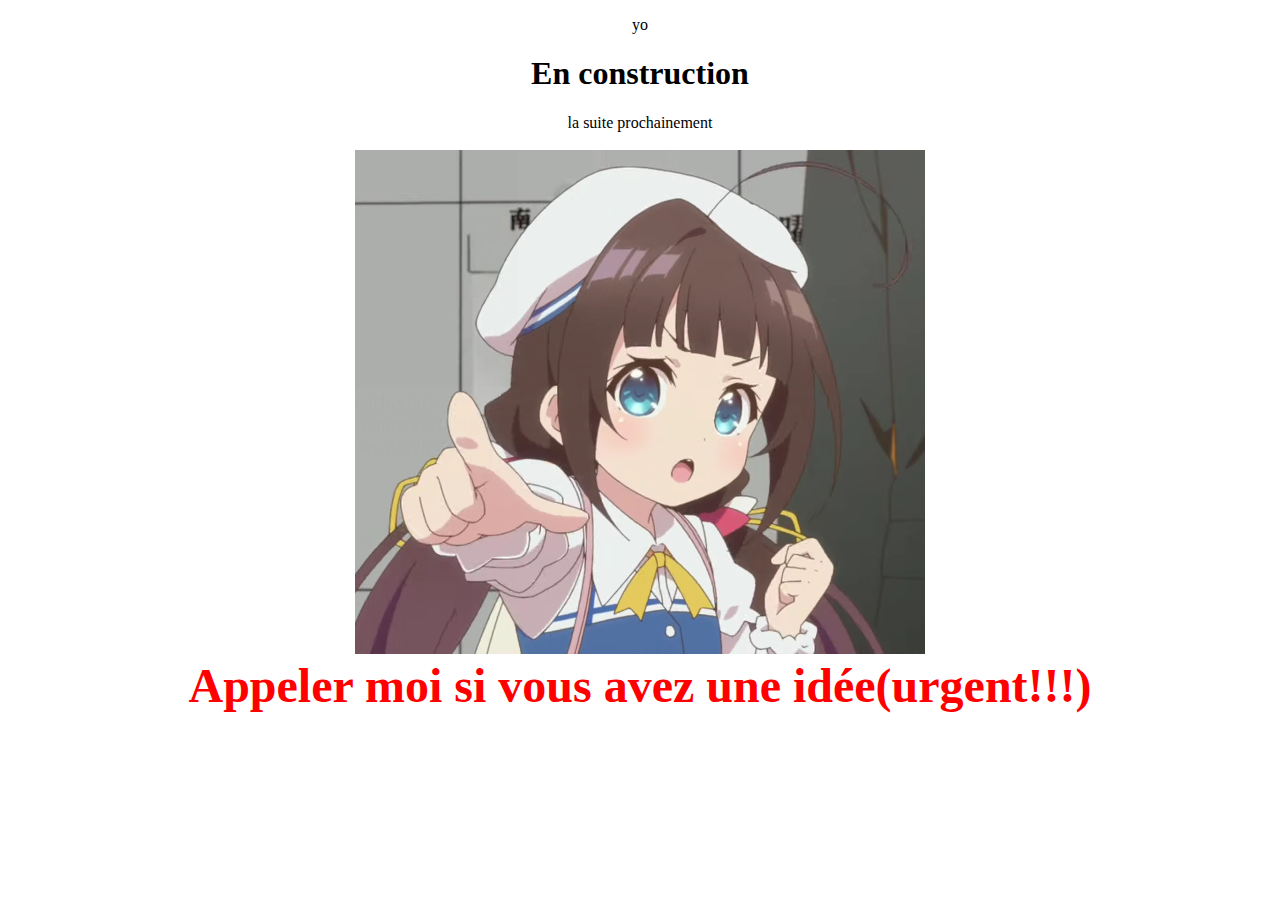
==== index.html @ a977e0ac "Update index.html" ====
<!doctype html>
<html lang="fr">
  <head>
  <meta charset="utf-8">
  <link rel="stylesheet" href="style.css">
  <title>En construction</title>
  <link rel="icon" type="image/ico" href="Ai-Hinatsuru.png">
  </head>

  <body>
    <p>yo</p>
    <h1>En construction</h1>
    <p>la suite prochainement <br> <br><img src = "Ai-Hinatsuru.png" ><br><span id="me" >Appeler moi si vous avez une idée(urgent!!!)</span></p>
  </body>

</html>
---- style.css ----
body{text-align:center;}
#me{ font-size: 3em;
     font-weight: bold;
     color:red;}
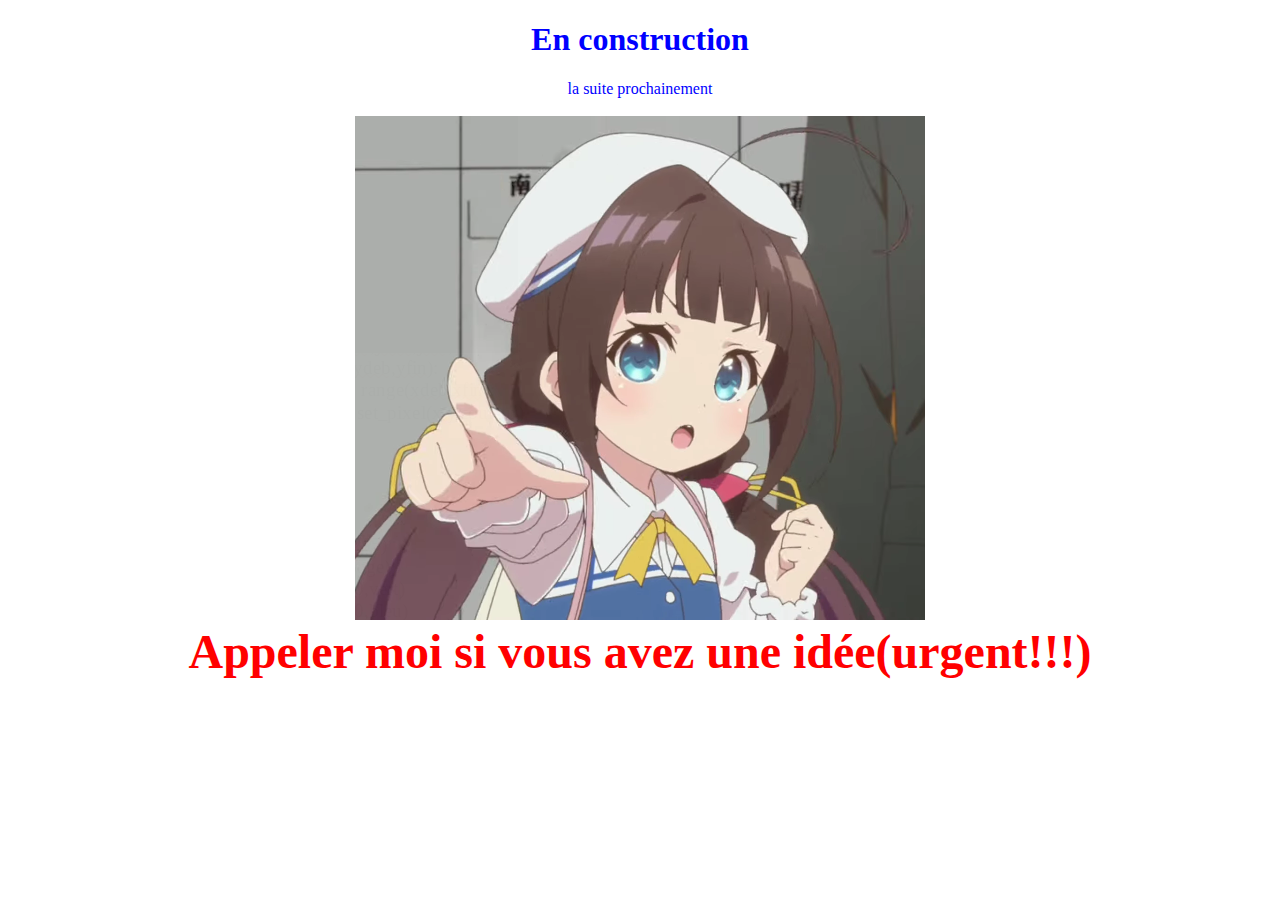
==== commit 24904d57: "Update index.html" ====
--- a/index.html
+++ b/index.html
@@ -8,7 +8,6 @@
   </head>
 
   <body>
-    <p>yo</p>
     <h1>En construction</h1>
     <p>la suite prochainement <br> <br><img src = "Ai-Hinatsuru.png" ><br><span id="me" >Appeler moi si vous avez une idée(urgent!!!)</span></p>
   </body>
--- a/style.css
+++ b/style.css
@@ -1,4 +1,5 @@
-body{text-align:center;}
+body{text-align:center;
+color:rgb(0,0,255);}
 #me{ font-size: 3em;
      font-weight: bold;
      color:red;} 
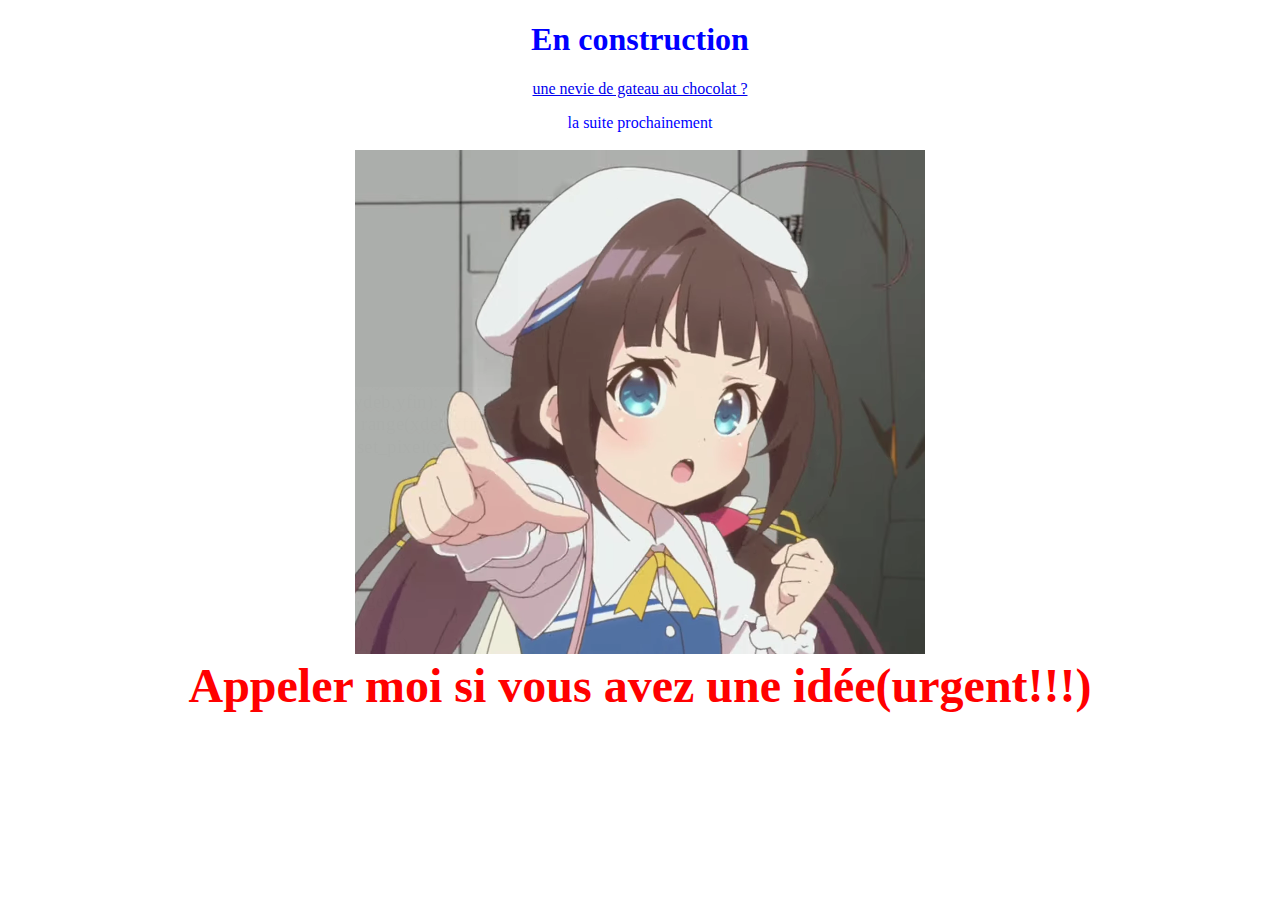
==== commit 4741b2ff: "Update index.html" ====
--- a/index.html
+++ b/index.html
@@ -9,6 +9,9 @@
 
   <body>
     <h1>En construction</h1>
+    
+    
+    <a href="recette.html">une nevie de gateau au chocolat ? </a>
     <p>la suite prochainement <br> <br><img src = "Ai-Hinatsuru.png" ><br><span id="me" >Appeler moi si vous avez une idée(urgent!!!)</span></p>
   </body>
 
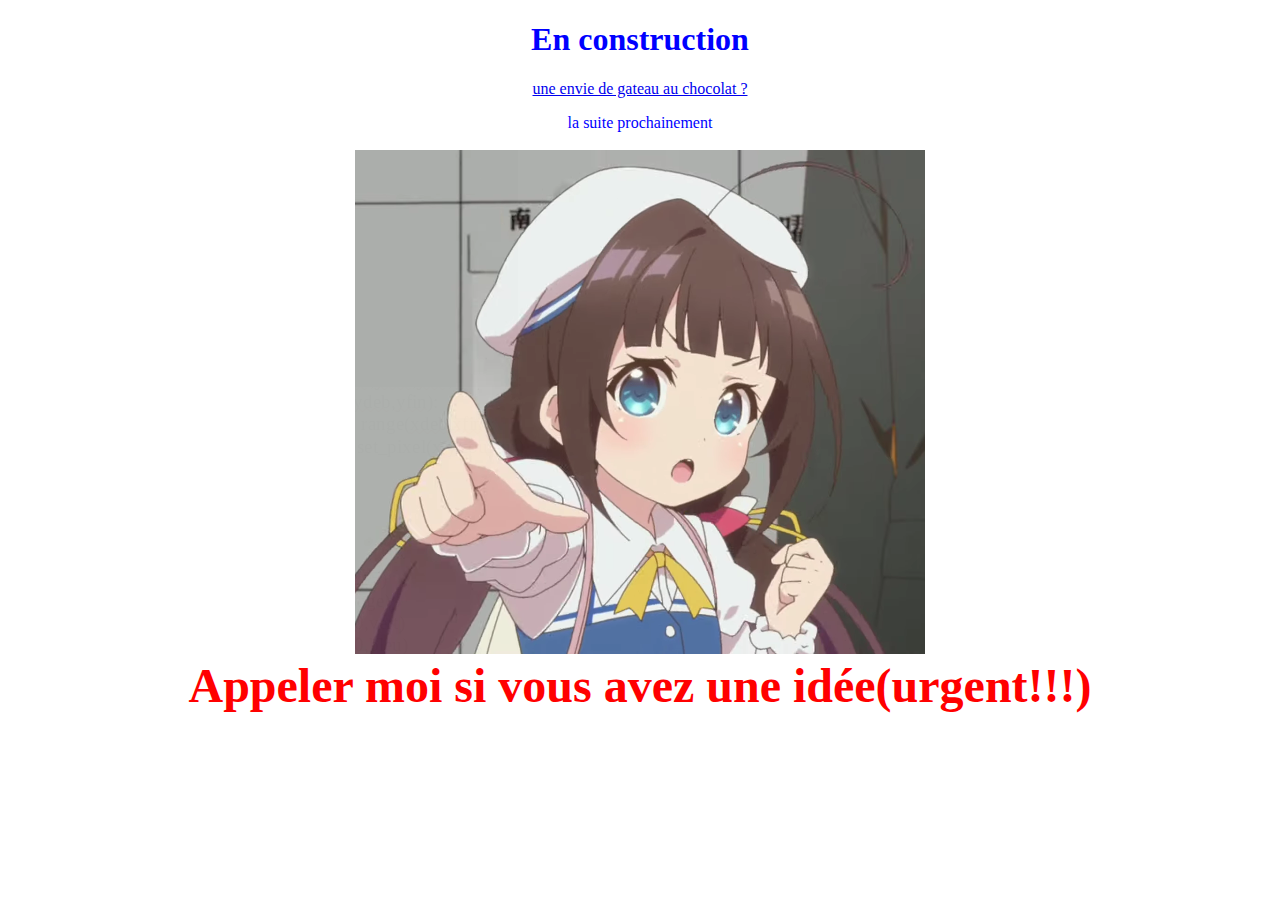
==== commit e840a1fe: "Update index.html" ====
--- a/index.html
+++ b/index.html
@@ -11,7 +11,7 @@
     <h1>En construction</h1>
     
     
-    <a href="recette.html">une nevie de gateau au chocolat ? </a>
+    <a href="recette.html">une envie de gateau au chocolat ? </a>
     <p>la suite prochainement <br> <br><img src = "Ai-Hinatsuru.png" ><br><span id="me" >Appeler moi si vous avez une idée(urgent!!!)</span></p>
   </body>
 
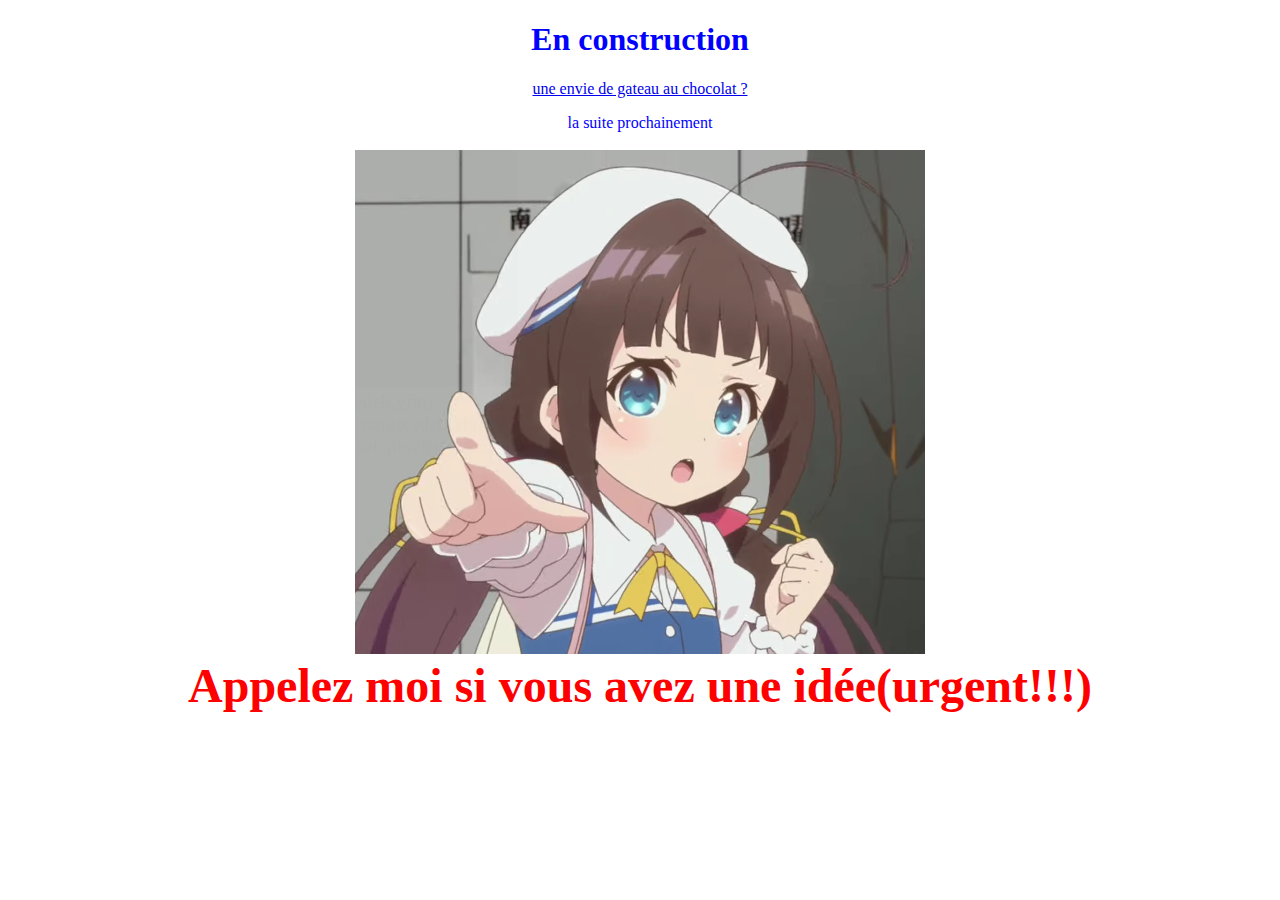
==== commit 719ffa37: "Update index.html" ====
--- a/index.html
+++ b/index.html
@@ -12,7 +12,7 @@
     
     
     <a href="recette.html">une envie de gateau au chocolat ? </a>
-    <p>la suite prochainement <br> <br><img src = "Ai-Hinatsuru.png" ><br><span id="me" >Appeler moi si vous avez une idée(urgent!!!)</span></p>
+    <p>la suite prochainement <br> <br><img src = "Ai-Hinatsuru.png" ><br><span id="me" >Appelez moi si vous avez une idée(urgent!!!)</span></p>
   </body>
 
 </html>
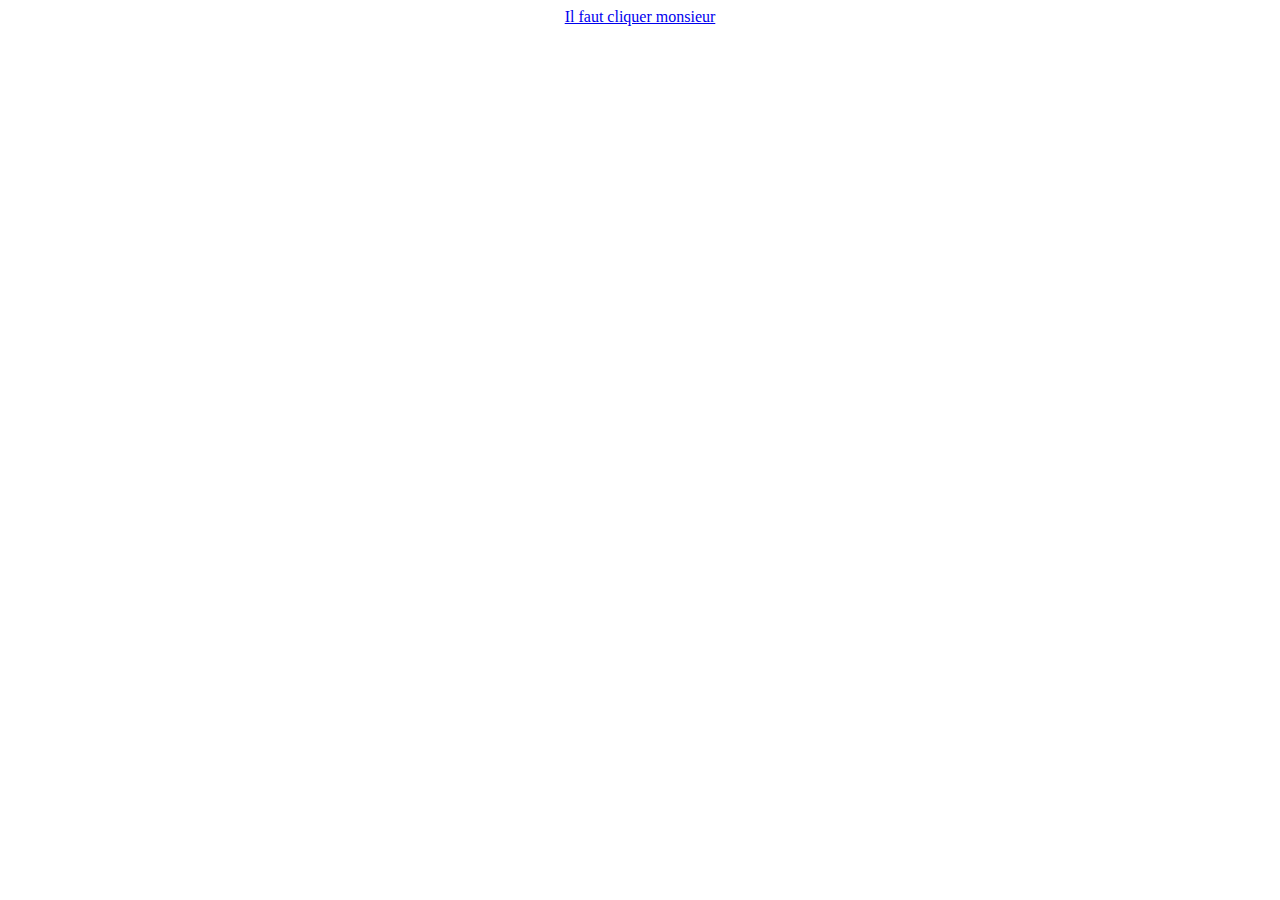
==== commit cb5b6dcb: "Update index.html" ====
--- a/index.html
+++ b/index.html
@@ -3,16 +3,11 @@
   <head>
   <meta charset="utf-8">
   <link rel="stylesheet" href="style.css">
-  <title>En construction</title>
-  <link rel="icon" type="image/ico" href="Ai-Hinatsuru.png">
+  <title>Pour M Ghabbar</title>
   </head>
 
-  <body>
-    <h1>En construction</h1>
-    
-    
-    <a href="recette.html">une envie de gateau au chocolat ? </a>
-    <p>la suite prochainement <br> <br><img src = "Ai-Hinatsuru.png" ><br><span id="me" >Appelez moi si vous avez une idée(urgent!!!)</span></p>
+  <body> 
+    <a href="CG.pdf">Il faut cliquer monsieur</a>
   </body>
 
 </html>
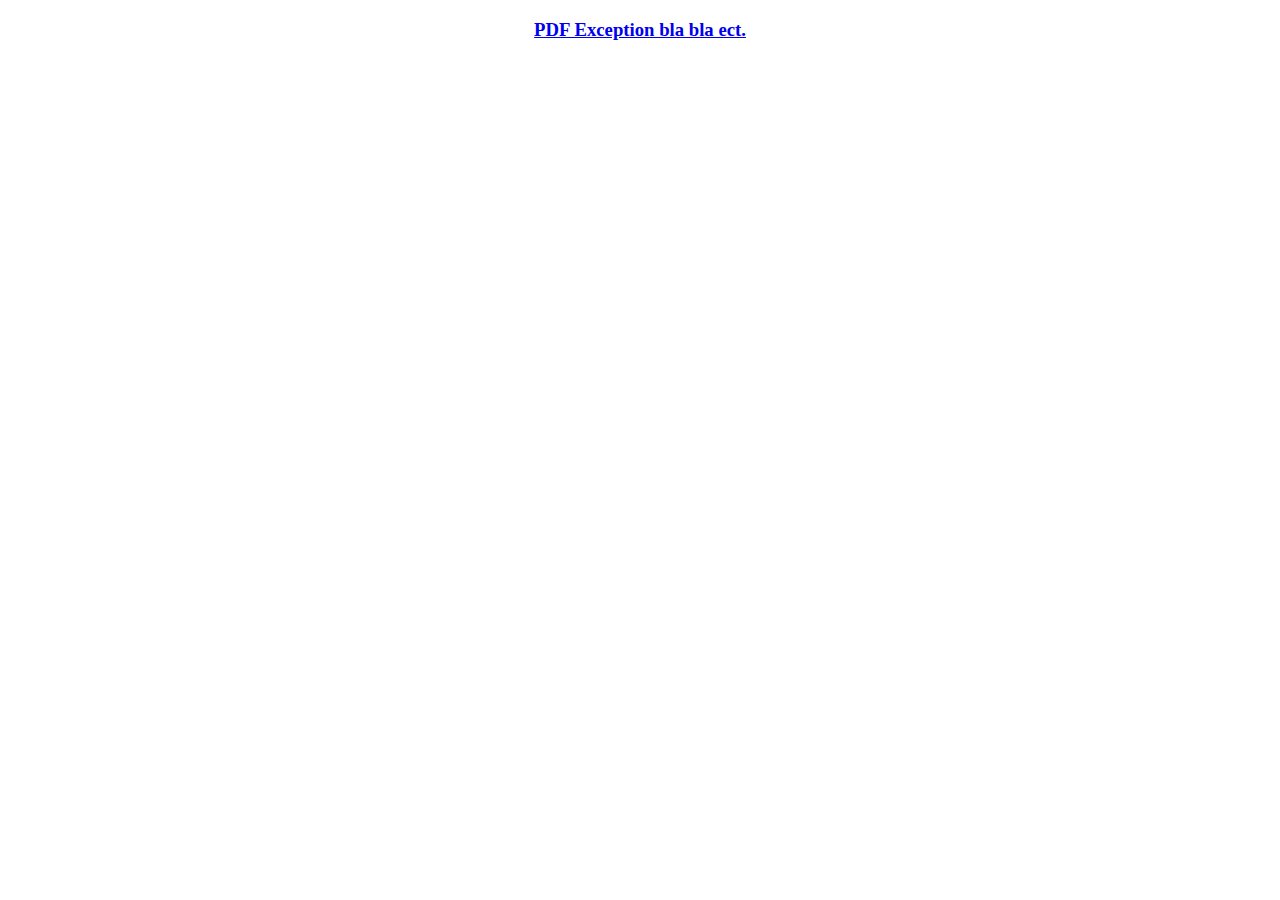
==== commit dac351f0: "Update index.html" ====
--- a/index.html
+++ b/index.html
@@ -3,11 +3,11 @@
   <head>
   <meta charset="utf-8">
   <link rel="stylesheet" href="style.css">
-  <title>Pour M Ghabbar</title>
+  <title>NSI TG11</title>
   </head>
 
   <body> 
-    <a href="CG.pdf">Il faut cliquer monsieur</a>
+    <h3><a href="3-Exceptions_et_erreurs_vE.pdf">PDF Exception bla bla ect.</a></h3>
   </body>
 
 </html>
